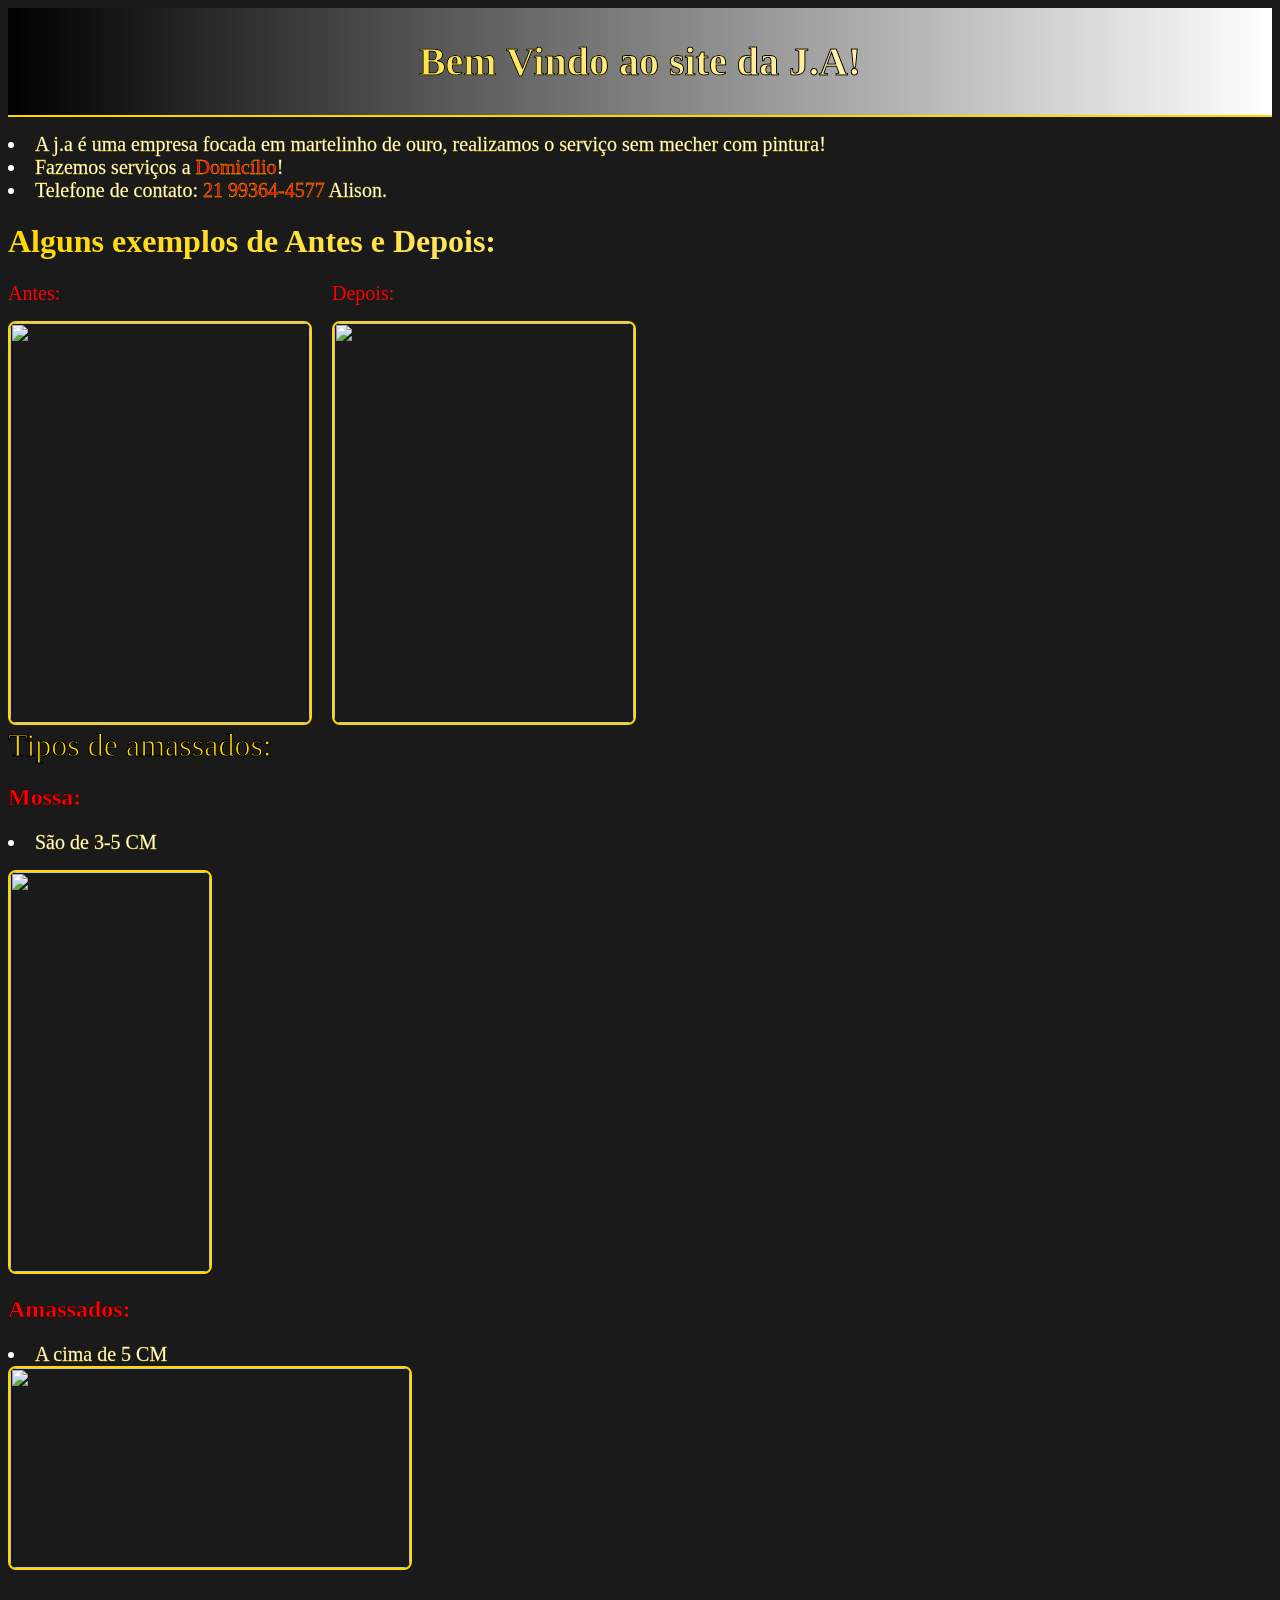
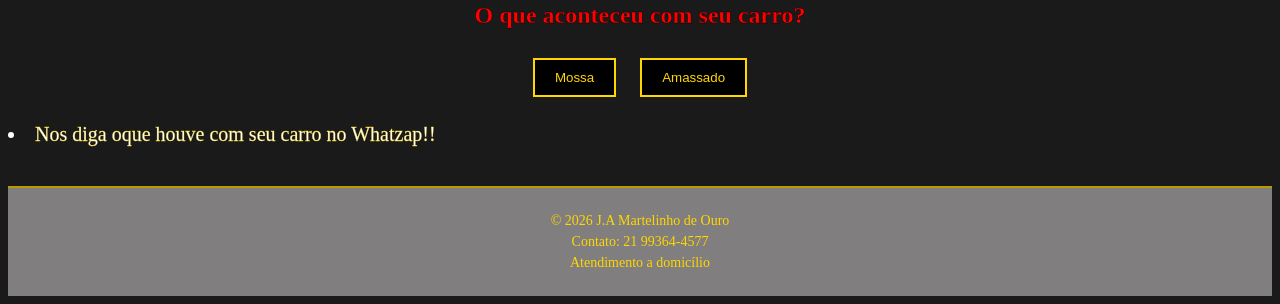
==== index.html @ 3bca2978 "Rename index.html.html to index.html" ====
<!DOCTYPE html>
<html lang="pt-Br">
<head>
    <meta charset="UTF-8">
    <meta name="viewport" content="width=device-width, initial-scale=1.0">
    <title>Site da J.A martelinho de ouro.</title>
    <link rel="stylesheet" href="style.css">
</head>
<script>
function enviar(tipo) {
    let numero = "5521993644577";

    let mensagem = "Olá! Gostaria de um orçamento.\n";
    mensagem += "Problema: " + tipo;

    let link = "https://wa.me/" + numero + "?text=" + encodeURIComponent(mensagem);

    window.open(link, "_blank");
}
</script>
<body>
   <header class="header">
    <h1>Bem Vindo ao site da J.A!</h1>
    </header>
<p></p>
    <li>A j.a é uma empresa focada em martelinho de ouro, realizamos o serviço sem mecher com pintura!</li>
    <li>Fazemos serviços a <li2>Domicílio</li2>!</li>
    <li>Telefone de contato: <li2>21 99364-4577</li2> Alison.</li>
<p></p>
    <h1>Alguns exemplos de Antes e Depois:</h1>
    <div class="imagens">
   <div>
        <li2>Antes:</li2>
    <p></p>
    <img src="c:\Users\DESKTOP\Desktop\Site\Screenshot_20260424_171731_Instagram.jpg" height="400" width="300">
   </div>
   <div>
    <li2>Depois:</li2>
    <p></p>
    <img src="c:\Users\DESKTOP\Desktop\Site\Screenshot_20260424_171743_Instagram.jpg" height="400" width="300">
    </div>
    </div>
    <h1t>Tipos de amassados:</h1t>
    <h2>Mossa:</h2>
    <li>São de 3-5 CM</li>
    <p></p>
    <img src="c:\Users\DESKTOP\AppData\Local\Microsoft\Windows\INetCache\IE\U0470XN5\20260411_112700[1].jpg" height="400" width="200">
    <p></p>
    <h2>Amassados:</h2>
    <li>A cima de 5 CM</li>
    <img src="c:\Users\DESKTOP\AppData\Local\Microsoft\Windows\INetCache\IE\JMCVKI0M\Screenshot_20260424_175037_Instagram[1].jpg" height="200" width="400">
    <P></P>
    <p></p>
    <div class="opcoes">
    <h2>O que aconteceu com seu carro?</h2>

   <button onclick="enviar('Mossa')">Mossa</button>
<button onclick="enviar('Amassado')">Amassado</button>

    <p id="resultado"></p>

</div>
<li>Nos diga oque houve com seu carro no Whatzap!!</li>
<p></p>
    <footer class="footer">
    <p>© 2026 J.A Martelinho de Ouro</p>
    <p>Contato: 21 99364-4577</p>
    <p>Atendimento a domicílio </p>
    <p></p>
    
</footer>
</body>
</html>
---- style.css ----
h1 {
    background: linear-gradient(90deg, gold, white, gold);
    background-size: 200%;
    -webkit-background-clip: text;
    -webkit-text-fill-color: transparent;
    animation: brilho 2s linear infinite;
}

@keyframes brilho {
    0% { background-position: -100%; }
    100% { background-position: 100%; }
}


li{
    font-size: 20px;
   -webkit-text-stroke: 0.3px gold;
}
li2{
    color: red;
    font-size: 20px;
}
.imagens {
    display: flex;
    gap: 20px; 
}
.imagens img {
    border: 2px solid gold;
    border-radius: 8px;
    transition: 0.3s;
}

.imagens img:hover {
    transform: scale(1.05); 
}
body {
    background-color: #1a1a1a;
    color: white;
}

h2{
    color: red;
    -webkit-text-stroke: 0.3px rgb(0, 0, 0);

}
img{
    border: 2px solid gold;
    border-radius: 8px;
    transition: 0.3s;
}
img:hover{
    transform: scale(1.05); 
}
h1t{
    font-size: 2em;
    color: gold;
    -webkit-text-stroke: 1px black;

}
.footer {
    background-color: #807e7e;
    color: gold;
    text-align: center;
    padding: 20px;
    margin-top: 40px;
    border-top: 2px solid rgb(182, 155, 3);
}

.footer p {
    margin: 5px;
    font-size: 14px;
}
.header {
    background: linear-gradient(to right, #000, #ffffff);
    color: gold;
    text-align: center;
    padding: 30px;
    border-bottom: 2px solid gold;
}

.header h1 {
    margin: 0;
    font-size: 40px;
    -webkit-text-stroke: 1px black;
}

.header p {
    margin-top: 10px;
    font-size: 18px;
    color: #ddd;
}
.opcoes {
    text-align: center;
    margin-top: 30px;
}

.opcoes button {
    background-color: black;
    color: gold;
    border: 2px solid gold;
    padding: 10px 20px;
    margin: 10px;
    cursor: pointer;
    transition: 0.3s;
}
button:hover {
    transform: scale(1.1);
}

.opcoes button:hover {
    background-color: gold;
    color: black;
}
.footer:hover {
    background: linear-gradient(to right, #111, #444);
}
header:hover {
    background: linear-gradient(to right, #111, #444);
}
.zap {
    position: fixed;
    bottom: 20px;
    right: 20px;
    background: #25D366;
    color: white;
    padding: 15px;
    border-radius: 50px;
    text-decoration: none;
    font-weight: bold;
    box-shadow: 0 5px 10px rgba(0,0,0,0.3);
    transition: 0.3s;
}

.zap:hover {
    transform: scale(1.1);
}
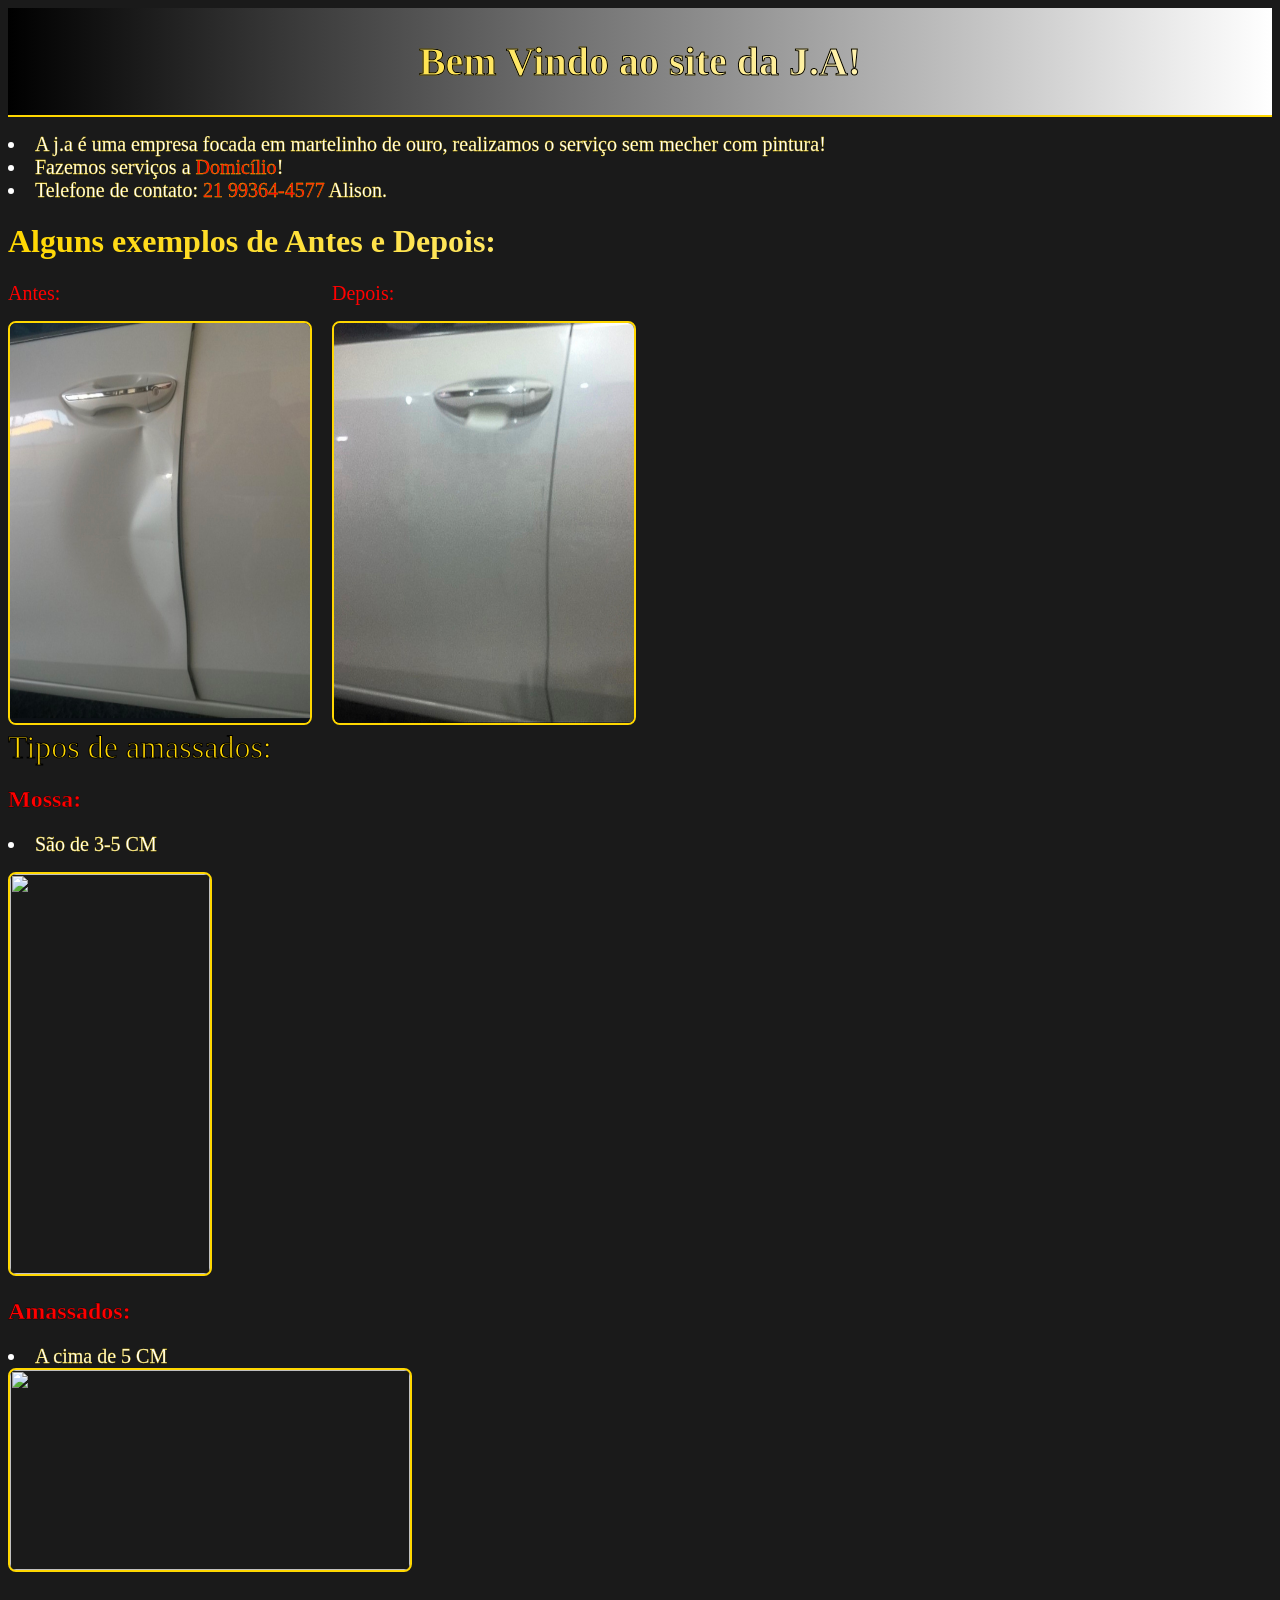
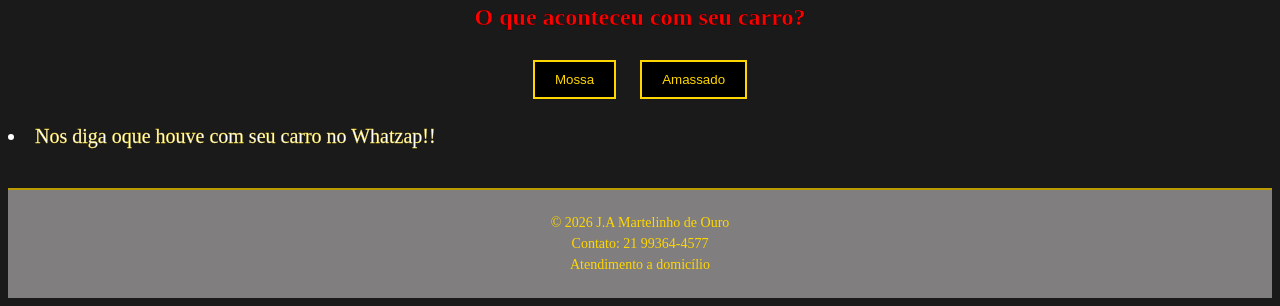
==== commit 76283897: "Fix HTML structure and update image sources" ====
--- a/index.html
+++ b/index.html
@@ -32,12 +32,12 @@
    <div>
         <li2>Antes:</li2>
     <p></p>
-    <img src="c:\Users\DESKTOP\Desktop\Site\Screenshot_20260424_171731_Instagram.jpg" height="400" width="300">
+    <img src="antes.jpg" height="400" width="300">
    </div>
    <div>
     <li2>Depois:</li2>
     <p></p>
-    <img src="c:\Users\DESKTOP\Desktop\Site\Screenshot_20260424_171743_Instagram.jpg" height="400" width="300">
+    <img src="depois.jpg" height="400" width="300">
     </div>
     </div>
     <h1t>Tipos de amassados:</h1t>
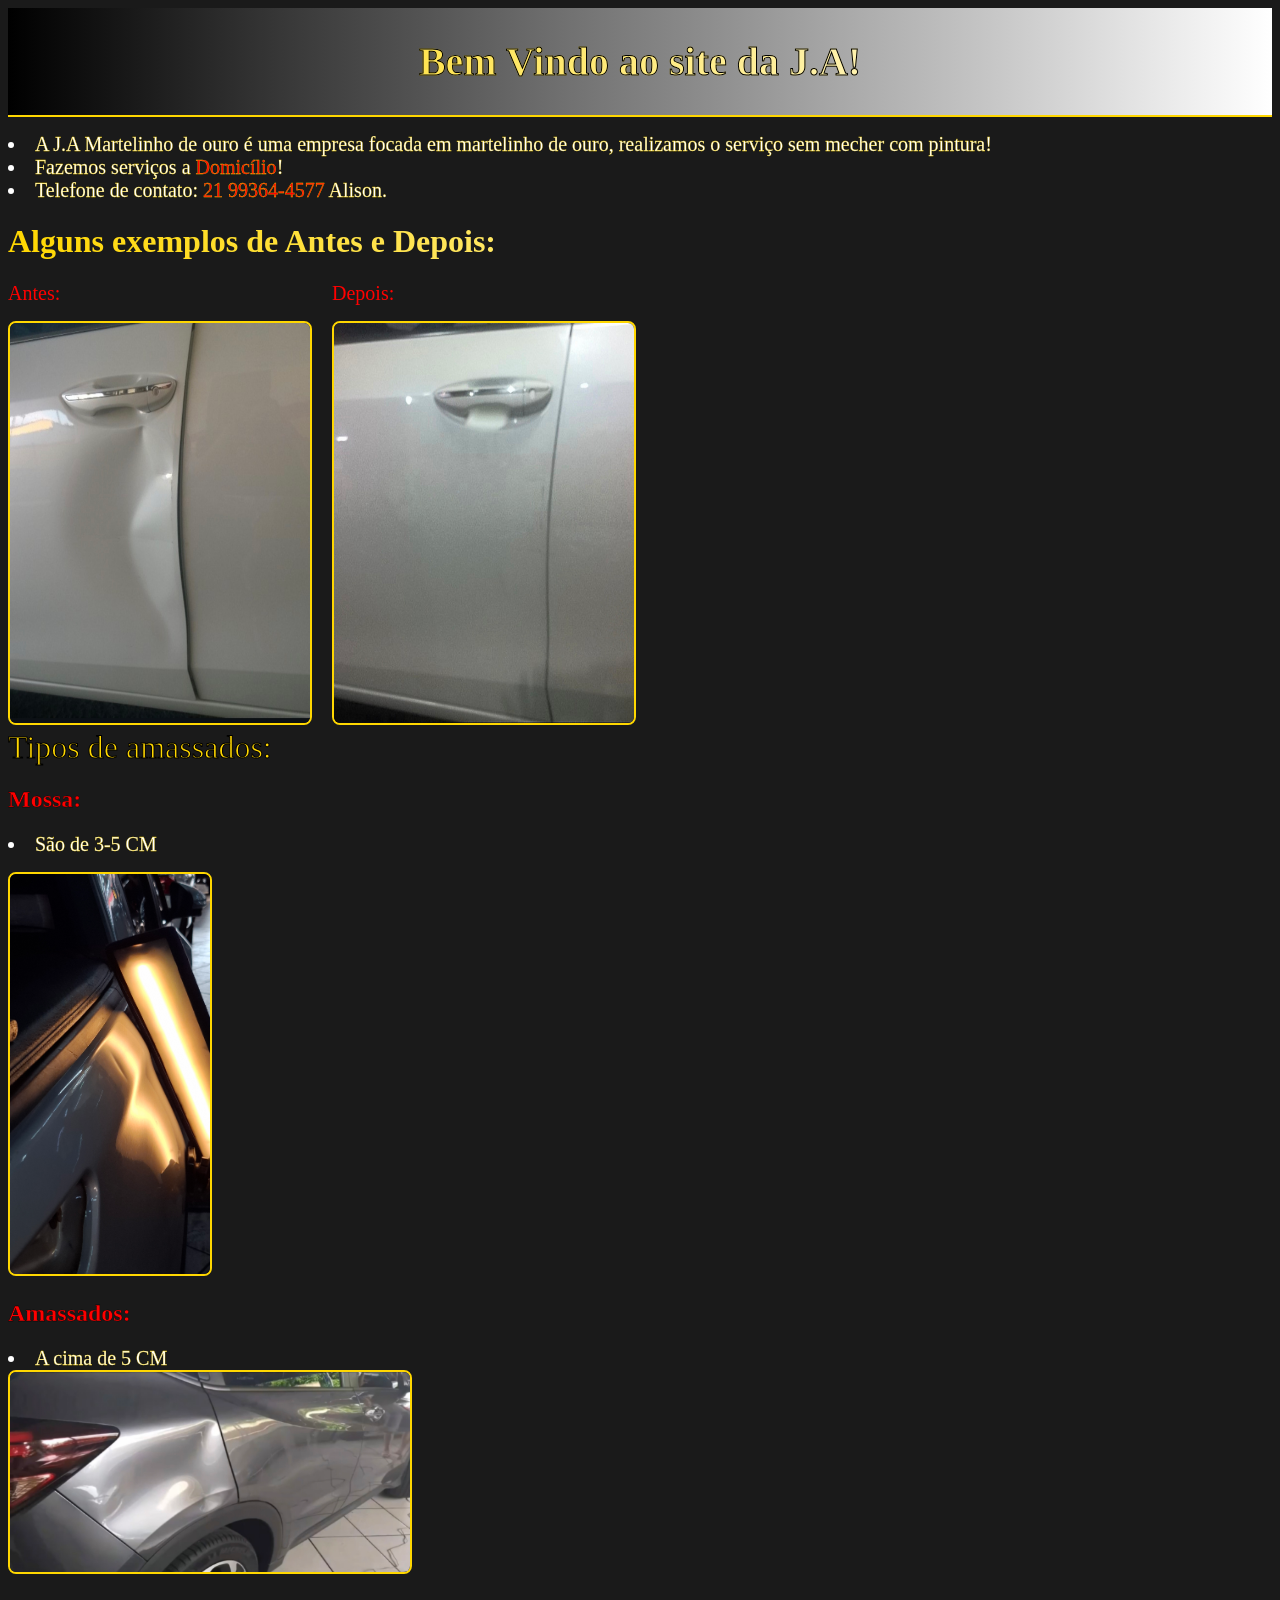
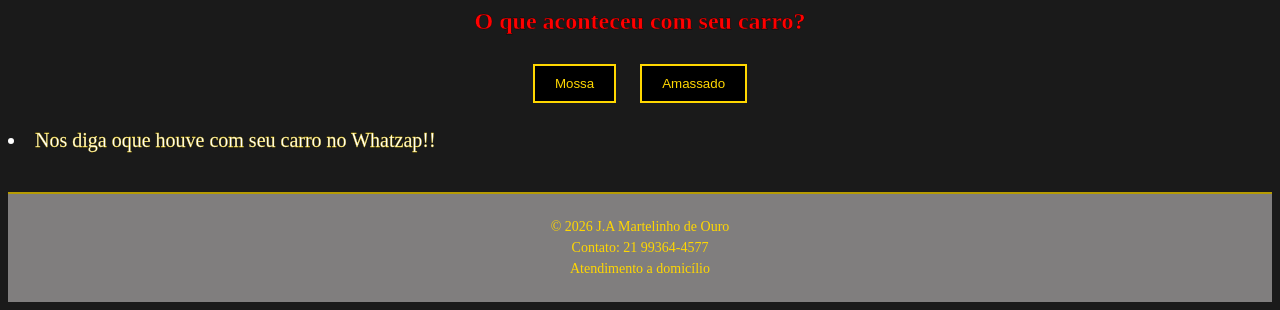
==== commit c121bd66: "Update index.html" ====
--- a/index.html
+++ b/index.html
@@ -23,7 +23,7 @@
     <h1>Bem Vindo ao site da J.A!</h1>
     </header>
 <p></p>
-    <li>A j.a é uma empresa focada em martelinho de ouro, realizamos o serviço sem mecher com pintura!</li>
+    <li>A J.A Martelinho de ouro é uma empresa focada em martelinho de ouro, realizamos o serviço sem mecher com pintura!</li>
     <li>Fazemos serviços a <li2>Domicílio</li2>!</li>
     <li>Telefone de contato: <li2>21 99364-4577</li2> Alison.</li>
 <p></p>
@@ -44,11 +44,11 @@
     <h2>Mossa:</h2>
     <li>São de 3-5 CM</li>
     <p></p>
-    <img src="c:\Users\DESKTOP\AppData\Local\Microsoft\Windows\INetCache\IE\U0470XN5\20260411_112700[1].jpg" height="400" width="200">
+    <img src="p1.jpg" height="400" width="200">
     <p></p>
     <h2>Amassados:</h2>
     <li>A cima de 5 CM</li>
-    <img src="c:\Users\DESKTOP\AppData\Local\Microsoft\Windows\INetCache\IE\JMCVKI0M\Screenshot_20260424_175037_Instagram[1].jpg" height="200" width="400">
+    <img src="p2.jpg" height="200" width="400">
     <P></P>
     <p></p>
     <div class="opcoes">
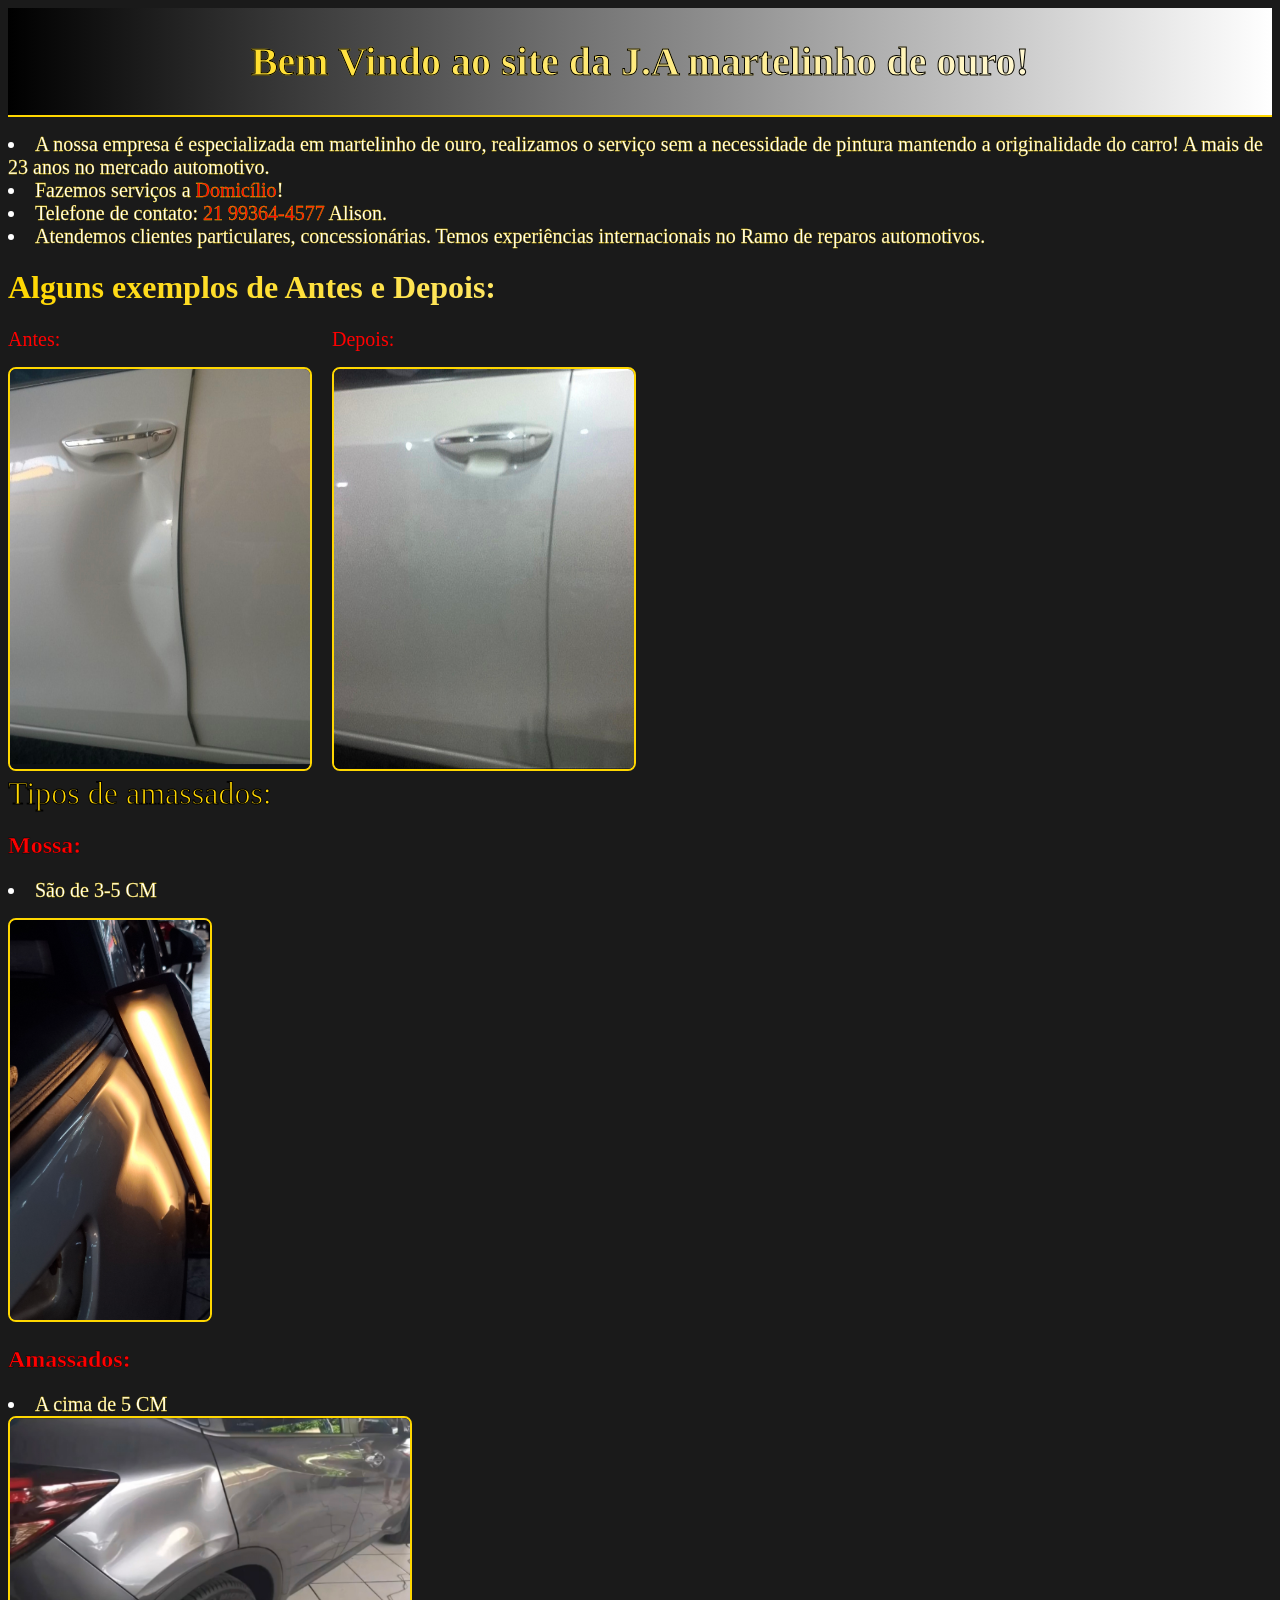
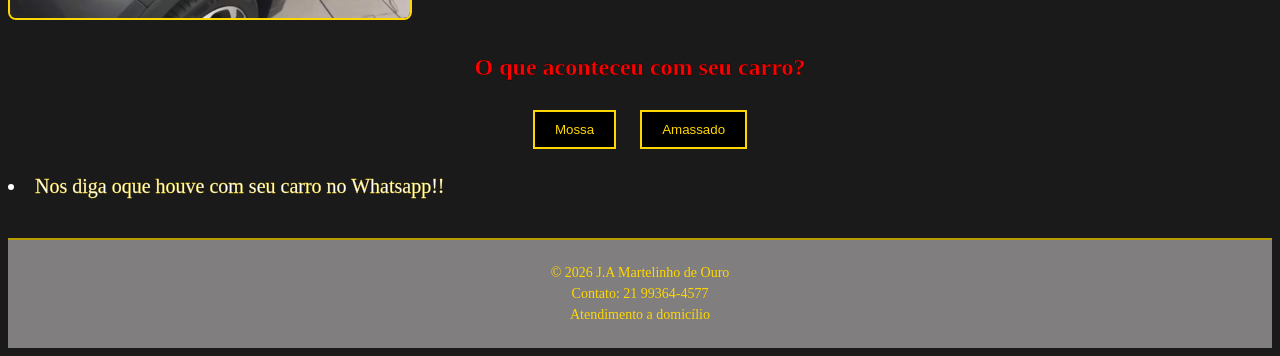
==== commit 5609ab72: "Update index.html" ====
--- a/index.html
+++ b/index.html
@@ -20,12 +20,14 @@
 </script>
 <body>
    <header class="header">
-    <h1>Bem Vindo ao site da J.A!</h1>
+    <h1>Bem Vindo ao site da J.A martelinho de ouro!</h1>
     </header>
 <p></p>
-    <li>A J.A Martelinho de ouro é uma empresa focada em martelinho de ouro, realizamos o serviço sem mecher com pintura!</li>
+    <li>A nossa empresa é especializada em martelinho de ouro, realizamos o serviço sem a necessidade de pintura mantendo a originalidade do carro!
+    A mais de 23 anos no mercado automotivo.</li>
     <li>Fazemos serviços a <li2>Domicílio</li2>!</li>
     <li>Telefone de contato: <li2>21 99364-4577</li2> Alison.</li>
+    <li>Atendemos clientes particulares, concessionárias. Temos experiências internacionais no Ramo de reparos automotivos.</li>
 <p></p>
     <h1>Alguns exemplos de Antes e Depois:</h1>
     <div class="imagens">
@@ -60,7 +62,7 @@
     <p id="resultado"></p>
 
 </div>
-<li>Nos diga oque houve com seu carro no Whatzap!!</li>
+<li>Nos diga oque houve com seu carro no Whatsapp!!</li>
 <p></p>
     <footer class="footer">
     <p>© 2026 J.A Martelinho de Ouro</p>
